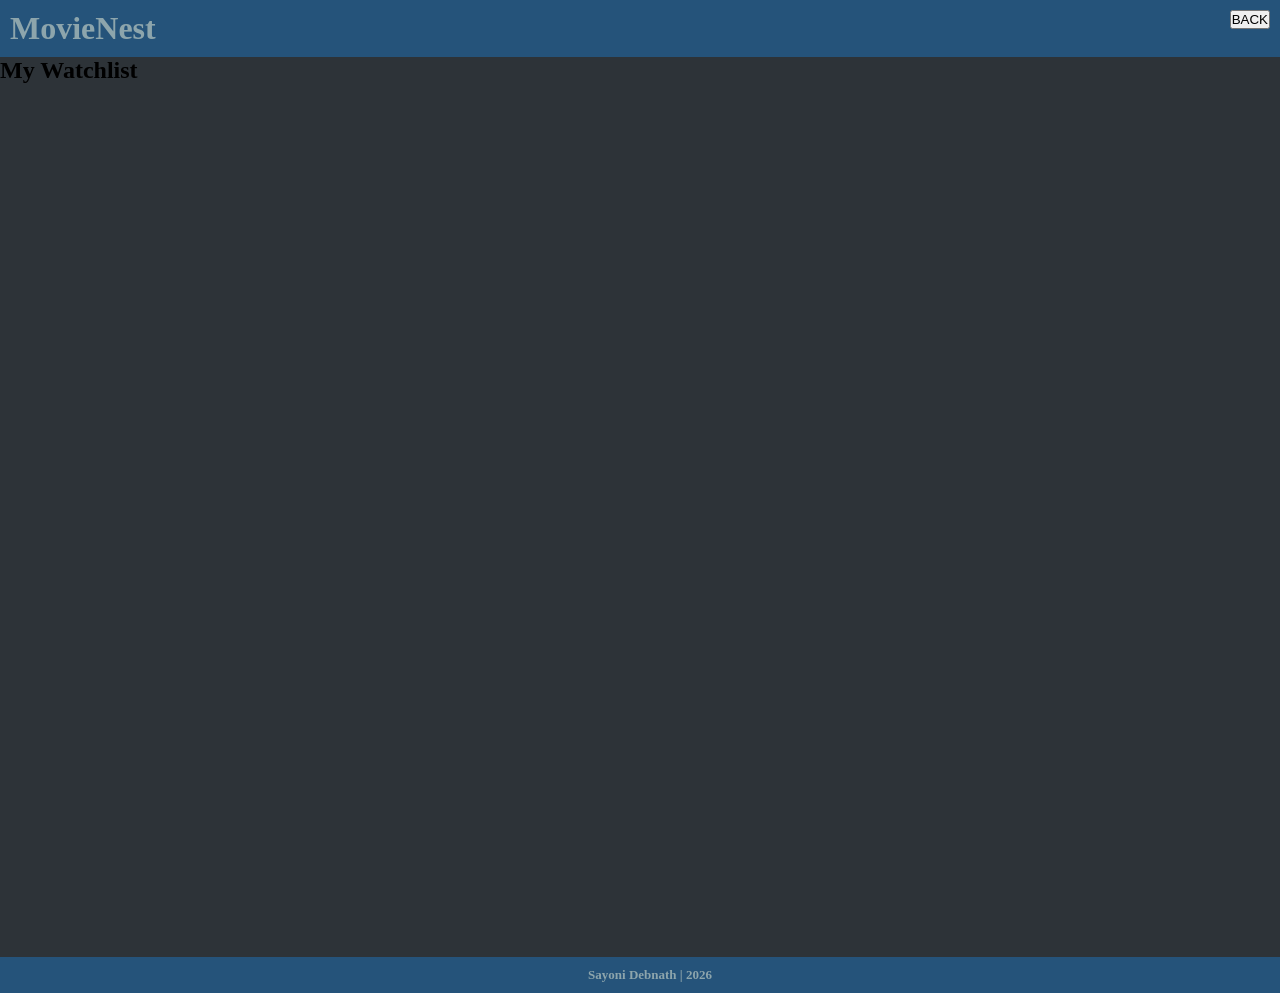
==== watchlist.html @ dcb83475 "Worked on watchlist feature using local storage" ====
<!doctype html>
<html lang="en">
  <head>
    <meta charset="UTF-8" />
    <meta name="viewport" content="width=device-width, initial-scale=1.0" />
    <title>Movie Search</title>
    <link rel="stylesheet" href="style.css" />
  </head>
  <body>
    <header>
      <h1>MovieNest</h1>
      <nav>
        <a href="index.html"><button class="home">BACK</button></a>
      </nav>
    </header>

    <main class="container">
      <section class="wrapper">
        <h2>My Watchlist</h2>
        <section class="movies-section">
          <div class="movie-grids"></div>
        </section>
      </section>
    </main>
    <footer><p>Sayoni Debnath | 2026</p></footer>
    <script src="watchlist.js"></script>
  </body>
</html>
---- style.css ----
*{
    margin:0;
    padding:0;
}
body{
    min-width: 100vw;
    min-height: 100vh;
    display:flex;
    flex-direction: column;
}

header{
    position: sticky;
    top:0;
    background-color: rgb(37, 83, 122);
    color:rgb(141, 165, 172);
    display:flex;
    flex-direction: row;
    justify-content: space-between;
    padding:10px;

}
nav{
    display:flex;
}
    
.watchbtn{
background-color: white;
    border:2px solid black;
    border-radius: 5px;
    color:rgb(12, 56, 95);
    font-weight: 800;
}
footer{
    position: static;
    width:100%;
    background-color:rgb(37, 83, 122) ;
    color:rgb(141, 165, 172);
    display: flex;
    justify-content: space-around;
    align-items: center;
    padding:10px;
}
p{
    font-weight: 800;
    font-size: small;
}
main{
    background-color: black;
    display:flex;
    flex:1;

}
.wrapper{
    min-height:100vh;
    min-width:100vw;
    background-color: rgb(45, 51, 56);
    display:flex;
    flex-direction: column;
}
.search-section{
    display:flex;
    flex-direction: column;
    margin:10px;
    align-items: left;


}
.search-form{
    min-width: 50vw;
    display:flex;
    justify-content: space-evenly;
    align-items: left;
}
#searchbar{
    min-width: 50vw;
    padding:5px;
}
#searchbtn{
    padding:5px;
    border-radius: 3px;
    border: 2px solid black;
    font-weight: 600;
}
.movies-section{
    width:100%;
    height:100%;
}
.movie-grids{
    max-height: 100%;
    max-width: 100%;

    display:grid;
    grid-template-columns: 1fr 1fr 1fr 1fr;
    gap:10px;
    margin:10px;

}
.movie-card{
    display:flex;
    flex-direction: column;
    justify-content: space-between;

     width: 300px;
    height: auto;
    overflow: hidden;

}
.movie-card h3{
    color:white;
}
.movie-card p{
    color:gray;
    font-size:small;
}
.failed{
    grid-column: 1/-1;

    display: flex;
    flex-direction: column;
    justify-content: center;
    align-items: center;
     text-align: center;
    min-height: 60vh;

}
.failed h2{
    color:white;
}
.failed h3{
    color:gray;
}
.modal-container{
    display:flex;
    flex-direction: column;
    display:none;
    position:fixed;
    top:0;
    left:0;
    width:100%;
    height:100%;
    background:rgba(0,0,0,0.7);
    justify-content:center;
    align-items:center;
}
.modal-wrapper{
     background:white;
    width:70%;
    max-width:700px;
    padding:20px;
    border-radius:10px;
    position:relative;
}
.closebtn{
    background-color: rgb(150, 33, 33);
    color:white;
     position:absolute;
    top:15px;
    left:20px;
    font-size:20px;
    cursor:pointer;
}
.modal-details{
    display:flex;
    flex-direction: column;
     justify-content:center;
     max-height:80vh;
    overflow-y:auto;
}
.modal-details p{

    text-align: left;
}
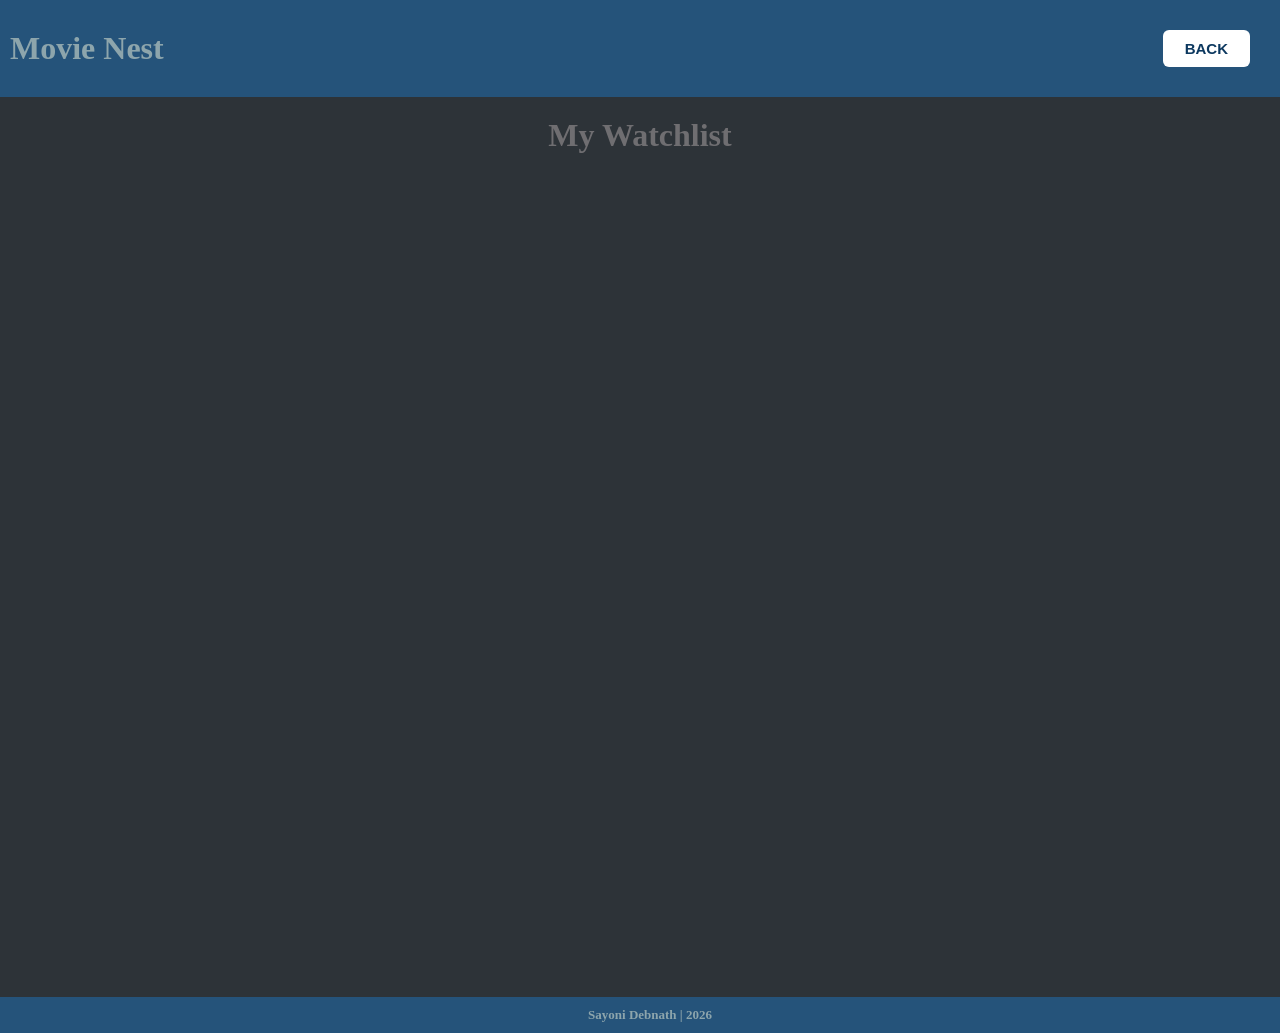
==== commit 96c1ac98: "Worked on css and watchlist feature" ====
--- a/watchlist.html
+++ b/watchlist.html
@@ -3,12 +3,13 @@
   <head>
     <meta charset="UTF-8" />
     <meta name="viewport" content="width=device-width, initial-scale=1.0" />
-    <title>Movie Search</title>
+    <title>Movie Nest</title>
     <link rel="stylesheet" href="style.css" />
+    <link rel="stylesheet" href="watchlist.css" />
   </head>
   <body>
     <header>
-      <h1>MovieNest</h1>
+      <h1>Movie Nest</h1>
       <nav>
         <a href="index.html"><button class="home">BACK</button></a>
       </nav>
@@ -18,7 +19,9 @@
       <section class="wrapper">
         <h2>My Watchlist</h2>
         <section class="movies-section">
-          <div class="movie-grids"></div>
+          <div class="movie-grids">
+            
+          </div>
         </section>
       </section>
     </main>
--- a/style.css
+++ b/style.css
@@ -11,25 +11,42 @@
 
 header{
     position: sticky;
-    top:0;
+    top: 0;
     background-color: rgb(37, 83, 122);
     color:rgb(141, 165, 172);
     display:flex;
     flex-direction: row;
+    align-items: center;
     justify-content: space-between;
     padding:10px;
 
 }
 nav{
     display:flex;
+    align-items: center;
+    padding:20px;
+
 }
     
 .watchbtn{
+     padding: 10px 22px;
+    border: none;
+    border-radius: 6px;
+    cursor: pointer;
+    font-size: 15px;
+    /* font-weight: 600; */
 background-color: white;
-    border:2px solid black;
-    border-radius: 5px;
+    /* border:2px solid black;
+    border-radius: 5px; */
     color:rgb(12, 56, 95);
     font-weight: 800;
+}
+.watchbtn:hover{
+
+    background-color:rgb(141, 165, 172) ;
+    color:black;
+     transform: translateY(-3px);
+
 }
 footer{
     position: static;
@@ -52,6 +69,7 @@
 
 }
 .wrapper{
+    
     min-height:100vh;
     min-width:100vw;
     background-color: rgb(45, 51, 56);
@@ -59,6 +77,7 @@
     flex-direction: column;
 }
 .search-section{
+    
     display:flex;
     flex-direction: column;
     margin:10px;
@@ -67,20 +86,36 @@
 
 }
 .search-form{
+    margin-top:40px;
     min-width: 50vw;
     display:flex;
-    justify-content: space-evenly;
-    align-items: left;
+    justify-content: center;
+    gap:50px;
+    
 }
 #searchbar{
-    min-width: 50vw;
-    padding:5px;
+    min-width: 700px;
+    padding:15px;
 }
 #searchbtn{
-    padding:5px;
-    border-radius: 3px;
-    border: 2px solid black;
-    font-weight: 600;
+
+     padding: 10px 22px;
+    border: none;
+    border-radius: 6px;
+    cursor: pointer;
+    font-size: 15px;
+    /* font-weight: 600; */
+background-color: white;
+    /* border:2px solid black;
+    border-radius: 5px; */
+    color:rgb(12, 56, 95);
+    font-weight: 800;
+}
+#searchbtn:hover{
+    background-color: rgb(37, 83, 122) ;
+    color:rgb(141, 165, 172);
+     transform: translateY(-3px);
+      box-shadow: 0 8px 20px rgba(0,0,0,0.25);
 }
 .movies-section{
     width:100%;
@@ -92,8 +127,10 @@
 
     display:grid;
     grid-template-columns: 1fr 1fr 1fr 1fr;
-    gap:10px;
+   column-gap: 20px;
+   row-gap: 30px;
     margin:10px;
+    padding-bottom: 20px;
 
 }
 .movie-card{
@@ -106,13 +143,63 @@
     overflow: hidden;
 
 }
+.movie-card img{
+    border-radius: 10px;
+    height:400px;
+    object-fit: cover;
+    margin-bottom: 10px;
+}
 .movie-card h3{
     color:white;
 }
 .movie-card p{
     color:gray;
-    font-size:small;
-}
+    font-size:large;
+}
+.button-box{
+    display:flex;
+    flex-direction: row;
+    justify-content: left;
+    gap:10px;
+    margin-top: 5px;
+}
+.button-box button{
+    padding: 8px 14px;
+    border: none;
+    border-radius: 6px;
+    cursor: pointer;
+    font-size: 16px;
+    font-weight: 600;
+    transition: all 0.3s ease;
+}
+.showmore-btn{
+    background-color: #bd981f;
+    color: white;
+}
+
+.showmore-btn:hover{
+    background-color: #bd981f;
+    transform: translateY(-2px);
+}
+.watchlist-btn{
+    background-color: #10B981;
+    color: white;
+}
+
+.watchlist-btn:hover{
+    background-color: #059669;
+    transform: translateY(-2px);
+}
+.removebtn{
+ background-color:#520b0b ;
+    color: white;
+    
+}
+.removebtn:hover{
+    background-color:#520b0b ;
+    transform: translateY(-2px);
+}
+
 .failed{
     grid-column: 1/-1;
 
@@ -153,10 +240,11 @@
 }
 .closebtn{
     background-color: rgb(150, 33, 33);
+    padding:5px;
     color:white;
      position:absolute;
     top:15px;
-    left:20px;
+    right:20px;
     font-size:20px;
     cursor:pointer;
 }
@@ -166,9 +254,29 @@
      justify-content:center;
      max-height:80vh;
     overflow-y:auto;
+    background-color: rgb(66, 65, 65);
+    
+}
+.modal-details h2, .modal-details h3{
+    color:rgb(173, 150, 19);
+    margin:10px;
+    font-size: x-large;
+
 }
 .modal-details p{
+    margin: 10px;
+    color:white;
 
     text-align: left;
-}
-
+    font-size: large;
+}
+.modal-details img{
+    
+    border-radius: 10px;
+    object-fit: cover;
+}
+.movie-grids h1{
+    justify-self:  center;
+    align-self: center;
+    color: white;
+}
--- a/watchlist.css
+++ b/watchlist.css
@@ -0,0 +1,53 @@
+.wrapper{
+    display: flex;
+    flex-direction: column;
+    justify-content: center;
+    align-items: center;
+}
+h2{
+
+    margin: 20px;
+    color:rgba(236, 222, 222, 0.349);
+    font-size: xx-large;
+}
+.home{
+
+     padding: 10px 22px;
+    border: none;
+    border-radius: 6px;
+    cursor: pointer;
+    font-size: 15px;
+    /* font-weight: 600; */
+background-color: white;
+    /* border:2px solid black;
+    border-radius: 5px; */
+    color:rgb(12, 56, 95);
+    font-weight: 800;
+}
+
+.home:hover{
+
+    background-color:rgb(141, 165, 172) ;
+    color:black;
+     transform: translateY(-3px);
+}
+.removebtn{
+    margin-top: 10px;
+
+      background-color: #520b0b;
+    color: white;
+     width: 130px;
+    padding: 8px 14px;
+     border: none;
+    border-radius: 6px;
+    font-size: 15px;
+    font-weight: 600;
+    cursor: pointer;
+    transition: all 0.3s ease;
+
+}
+.removebtn:hover{
+
+     background-color: #520b0b;
+    transform: translateY(-2px);
+}
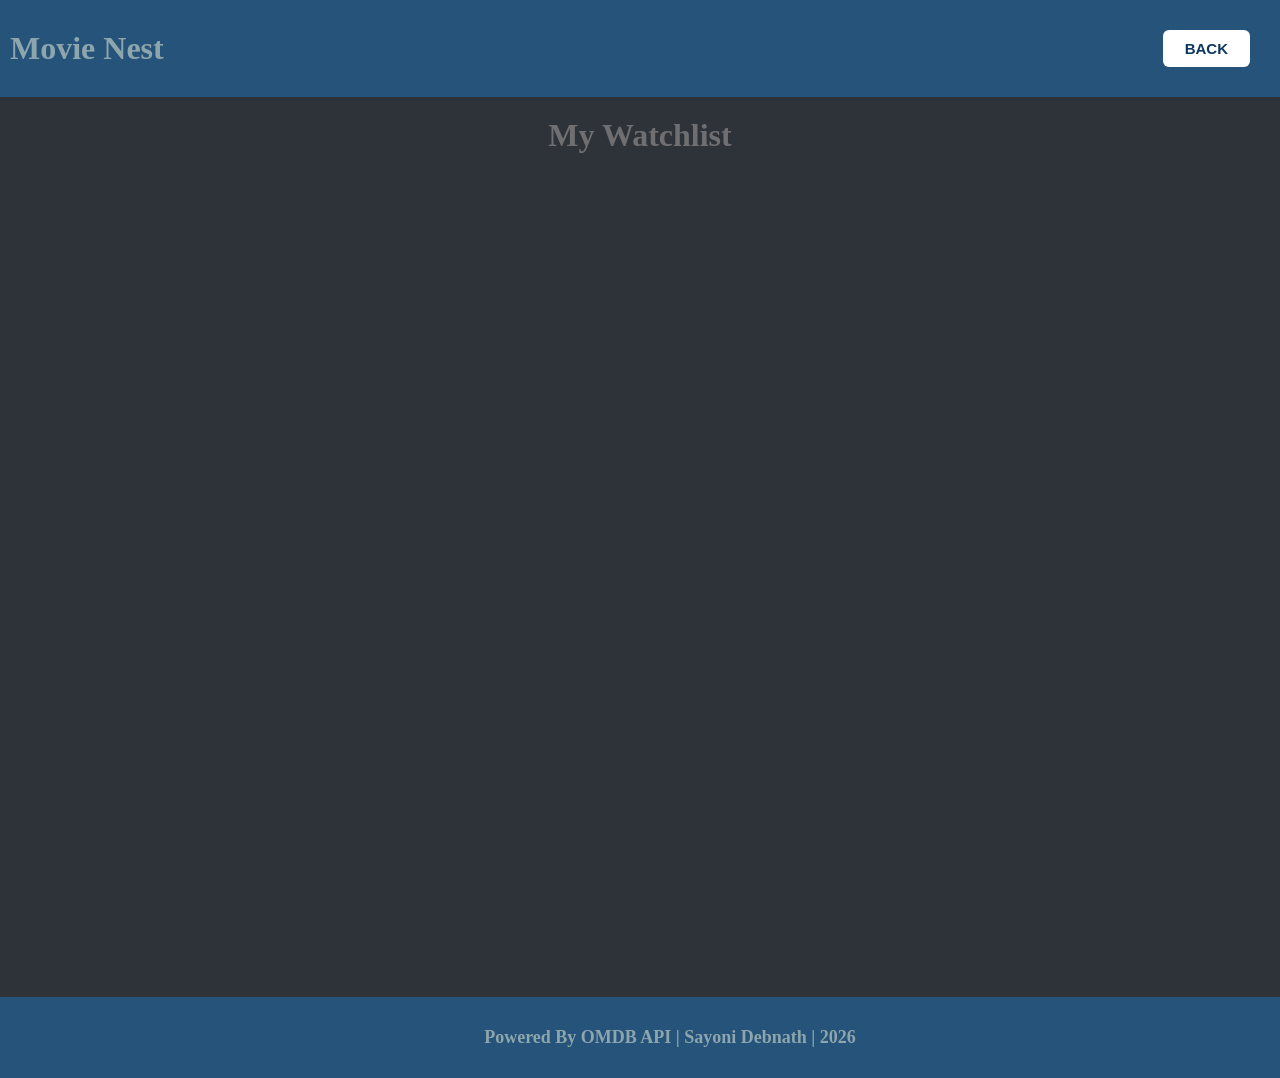
==== commit f2ff0803: "Added remove watchlist feature" ====
--- a/watchlist.html
+++ b/watchlist.html
@@ -25,7 +25,7 @@
         </section>
       </section>
     </main>
-    <footer><p>Sayoni Debnath | 2026</p></footer>
+    <footer><p>Powered By OMDB API | Sayoni Debnath | 2026</p></footer>
     <script src="watchlist.js"></script>
   </body>
 </html>
--- a/style.css
+++ b/style.css
@@ -56,11 +56,12 @@
     display: flex;
     justify-content: space-around;
     align-items: center;
-    padding:10px;
+    padding:30px;
+    font-size: x-large;
 }
 p{
     font-weight: 800;
-    font-size: small;
+    font-size: large;
 }
 main{
     background-color: black;
@@ -199,6 +200,14 @@
     background-color:#520b0b ;
     transform: translateY(-2px);
 }
+.addedbtn{
+    background-color:#125083 ;
+    color: white;
+}
+.addedbtn:hover{
+     background-color:#125083 ;
+    transform: translateY(-2px);
+}
 
 .failed{
     grid-column: 1/-1;
